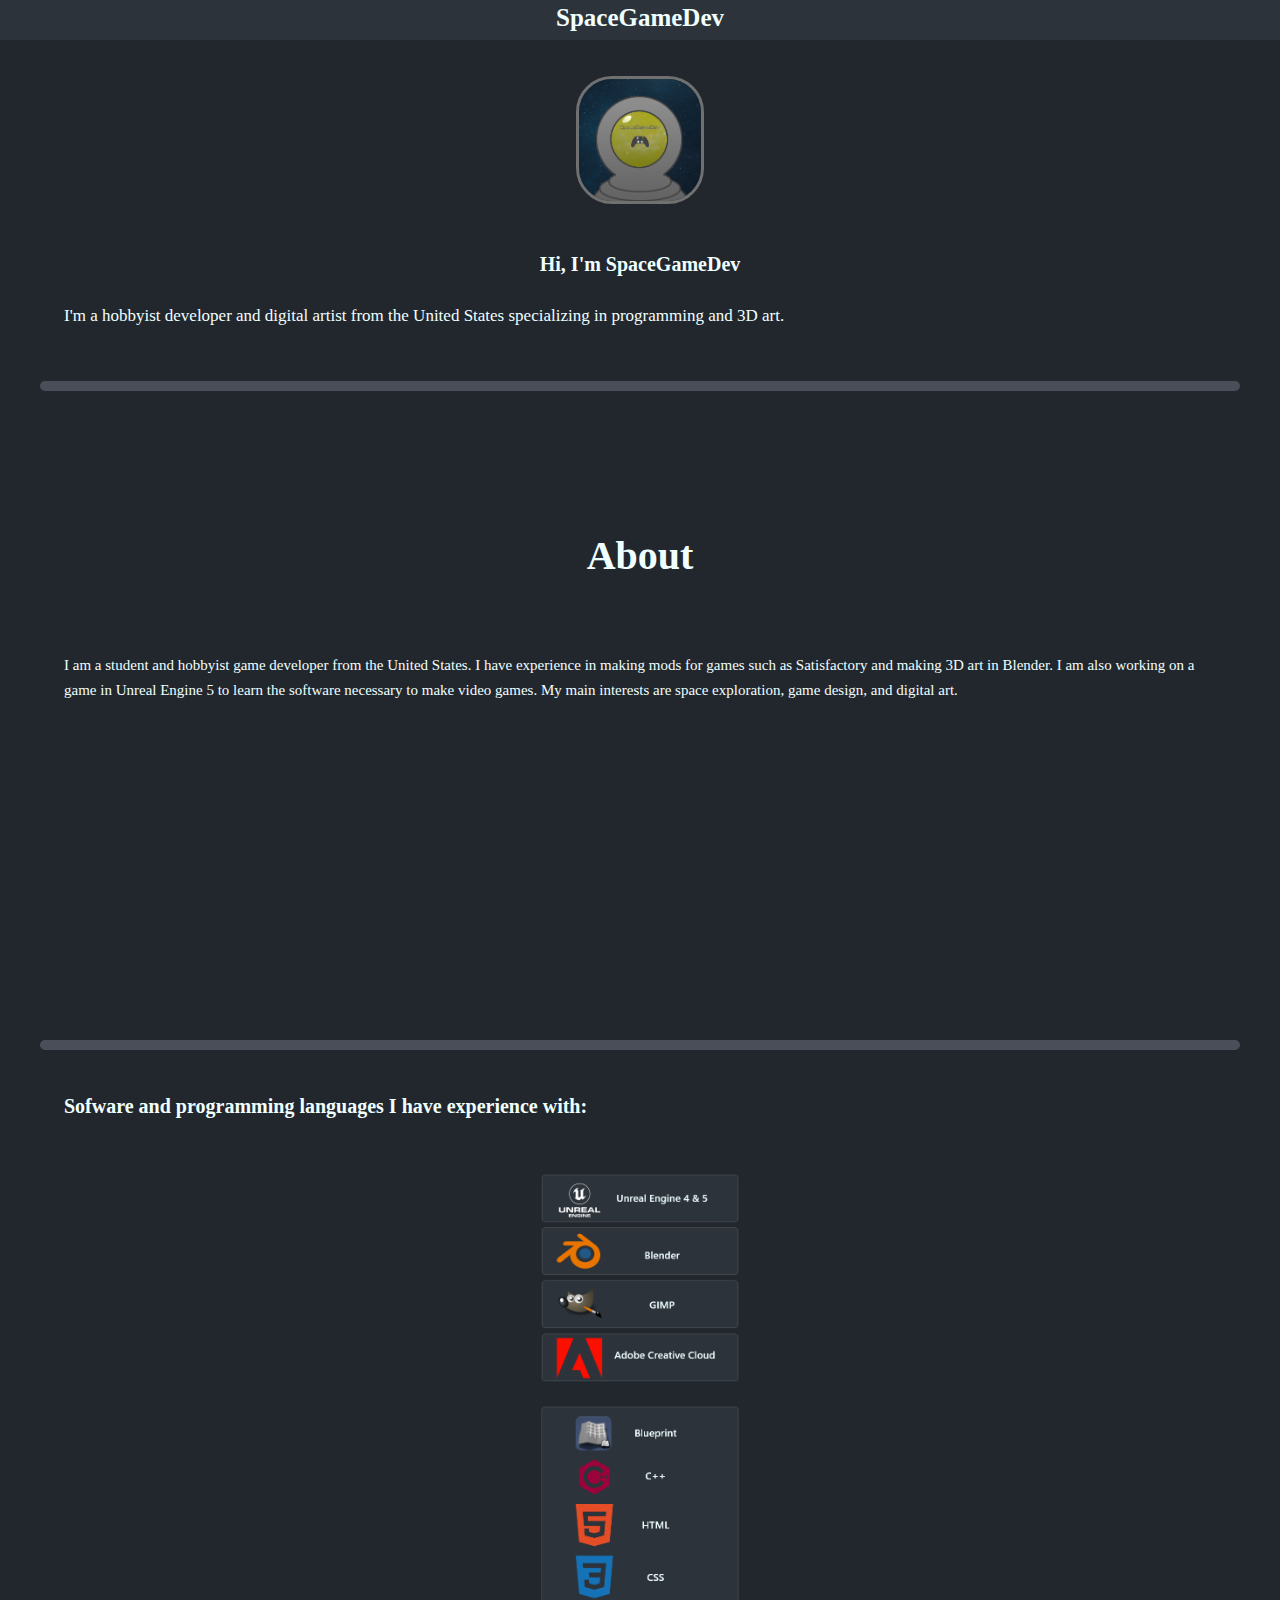
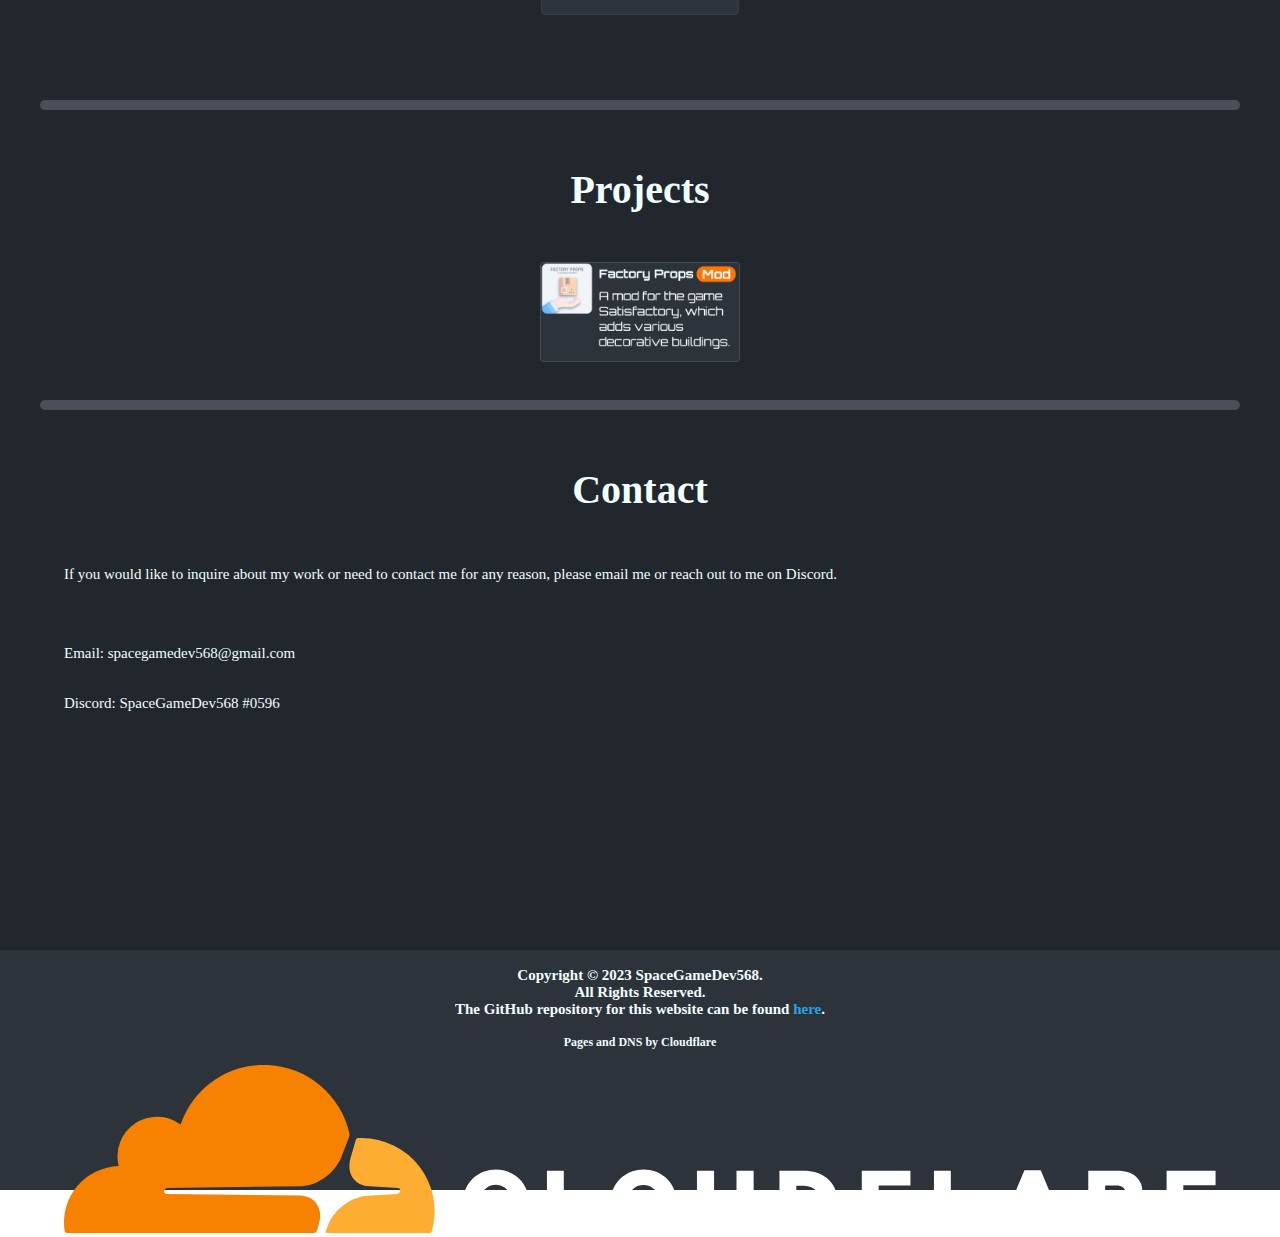
==== index.html @ a33e97d6 "Initial Deployment" ====
<!DOCTYPE html>
<html>
  <head>
  <!-- Change "url" to maintenance.html while site is down and back to home.html when done-->
  <meta http-equiv = "refresh" content = "0.01; url = home.html" />
  <title>SpaceGameDev's Website</title>
  <link rel="shortcut icon" type="image/ico" href="images\SGDProfileImageLightNew1Round.png"/>
  <link rel="stylesheet" href="css\style.css">
  <link rel="preconnect" href="https://fonts.googleapis.com">
  <link rel="preconnect" href="https://fonts.gstatic.com" crossorigin>
  <link href="https://fonts.googleapis.com/css2?family=Orbitron&display=swap" rel="stylesheet">
  </head>
  <body>
    <section class="content">
    <p>
      <br><br><br><br><br><br><br><br>
Loading...
    </p>
    </section>
    <!-- Cloudflare Web Analytics -->
    <script defer src='https://static.cloudflareinsights.com/beacon.min.js' data-cf-beacon='{"token": "c4eacadc596344a8b26ac4d782a9cba2"}'></script>
    <!-- End Cloudflare Web Analytics -->
    <script src="https://challenges.cloudflare.com/turnstile/v0/api.js" async defer></script>
  </body>
</html>
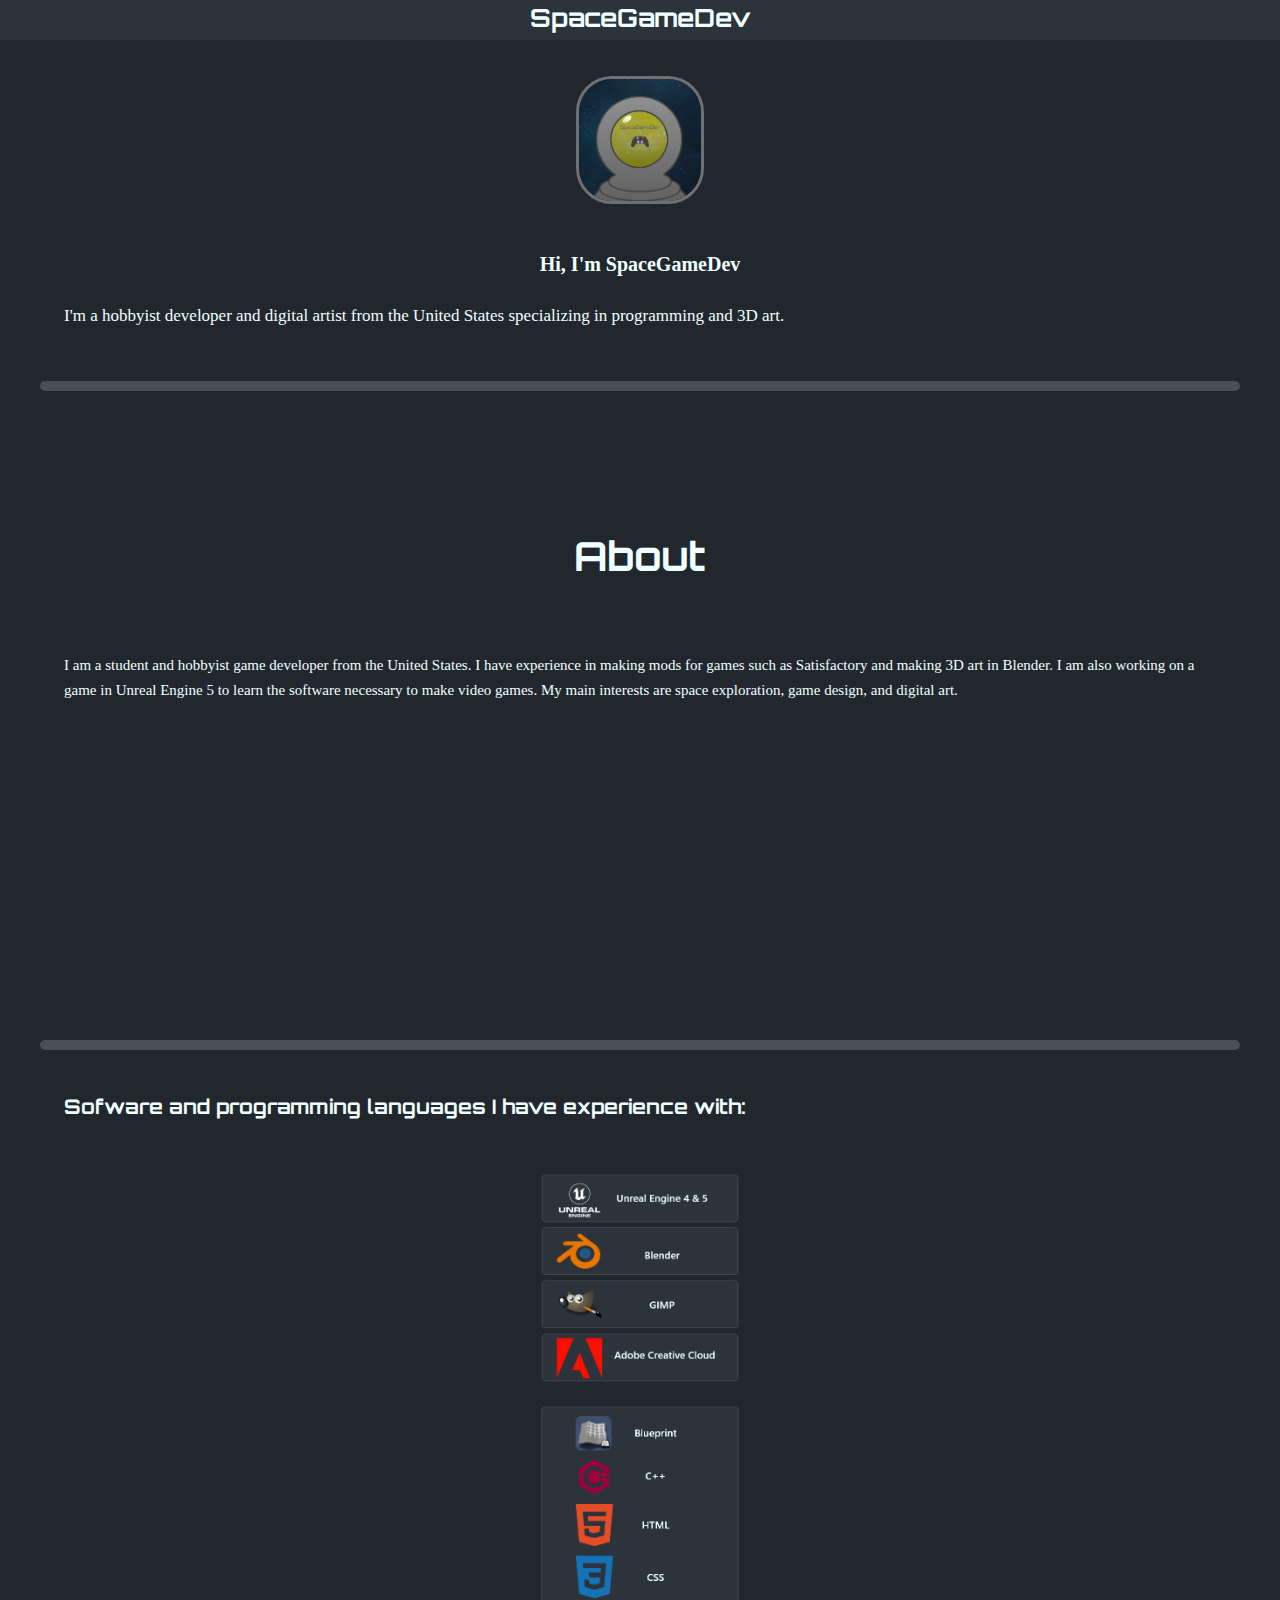
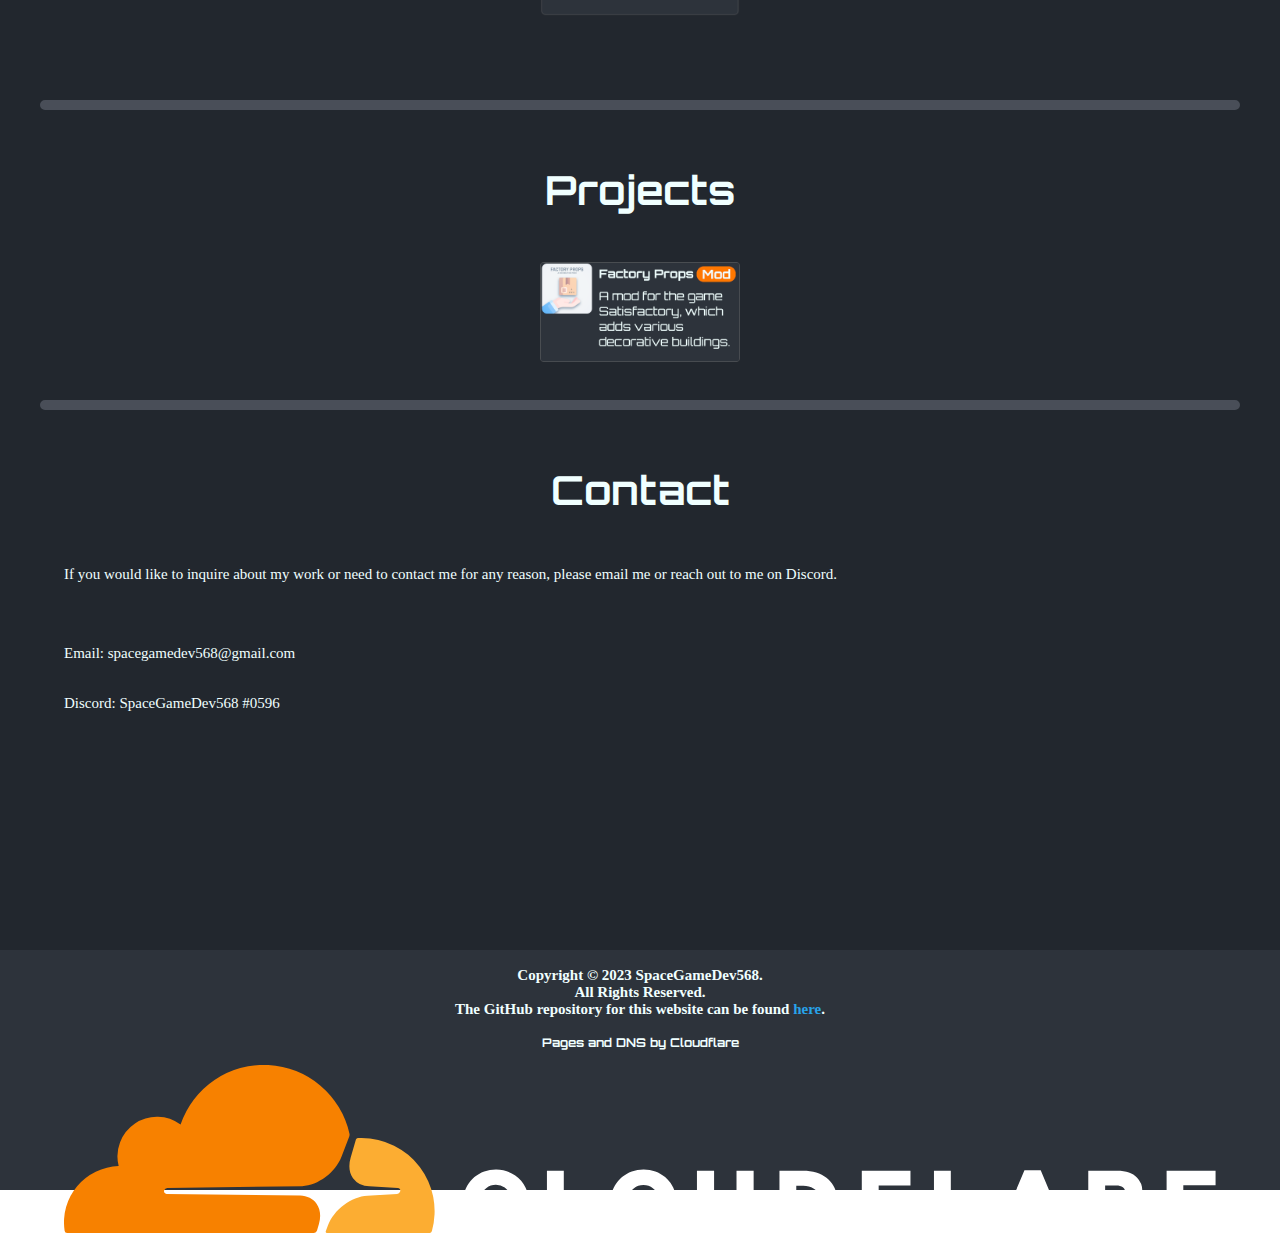
==== commit a0a66ee6: "Update index.html" ====
--- a/index.html
+++ b/index.html
@@ -17,9 +17,6 @@
 Loading...
     </p>
     </section>
-    <!-- Cloudflare Web Analytics -->
-    <script defer src='https://static.cloudflareinsights.com/beacon.min.js' data-cf-beacon='{"token": "c4eacadc596344a8b26ac4d782a9cba2"}'></script>
-    <!-- End Cloudflare Web Analytics -->
     <script src="https://challenges.cloudflare.com/turnstile/v0/api.js" async defer></script>
   </body>
 </html>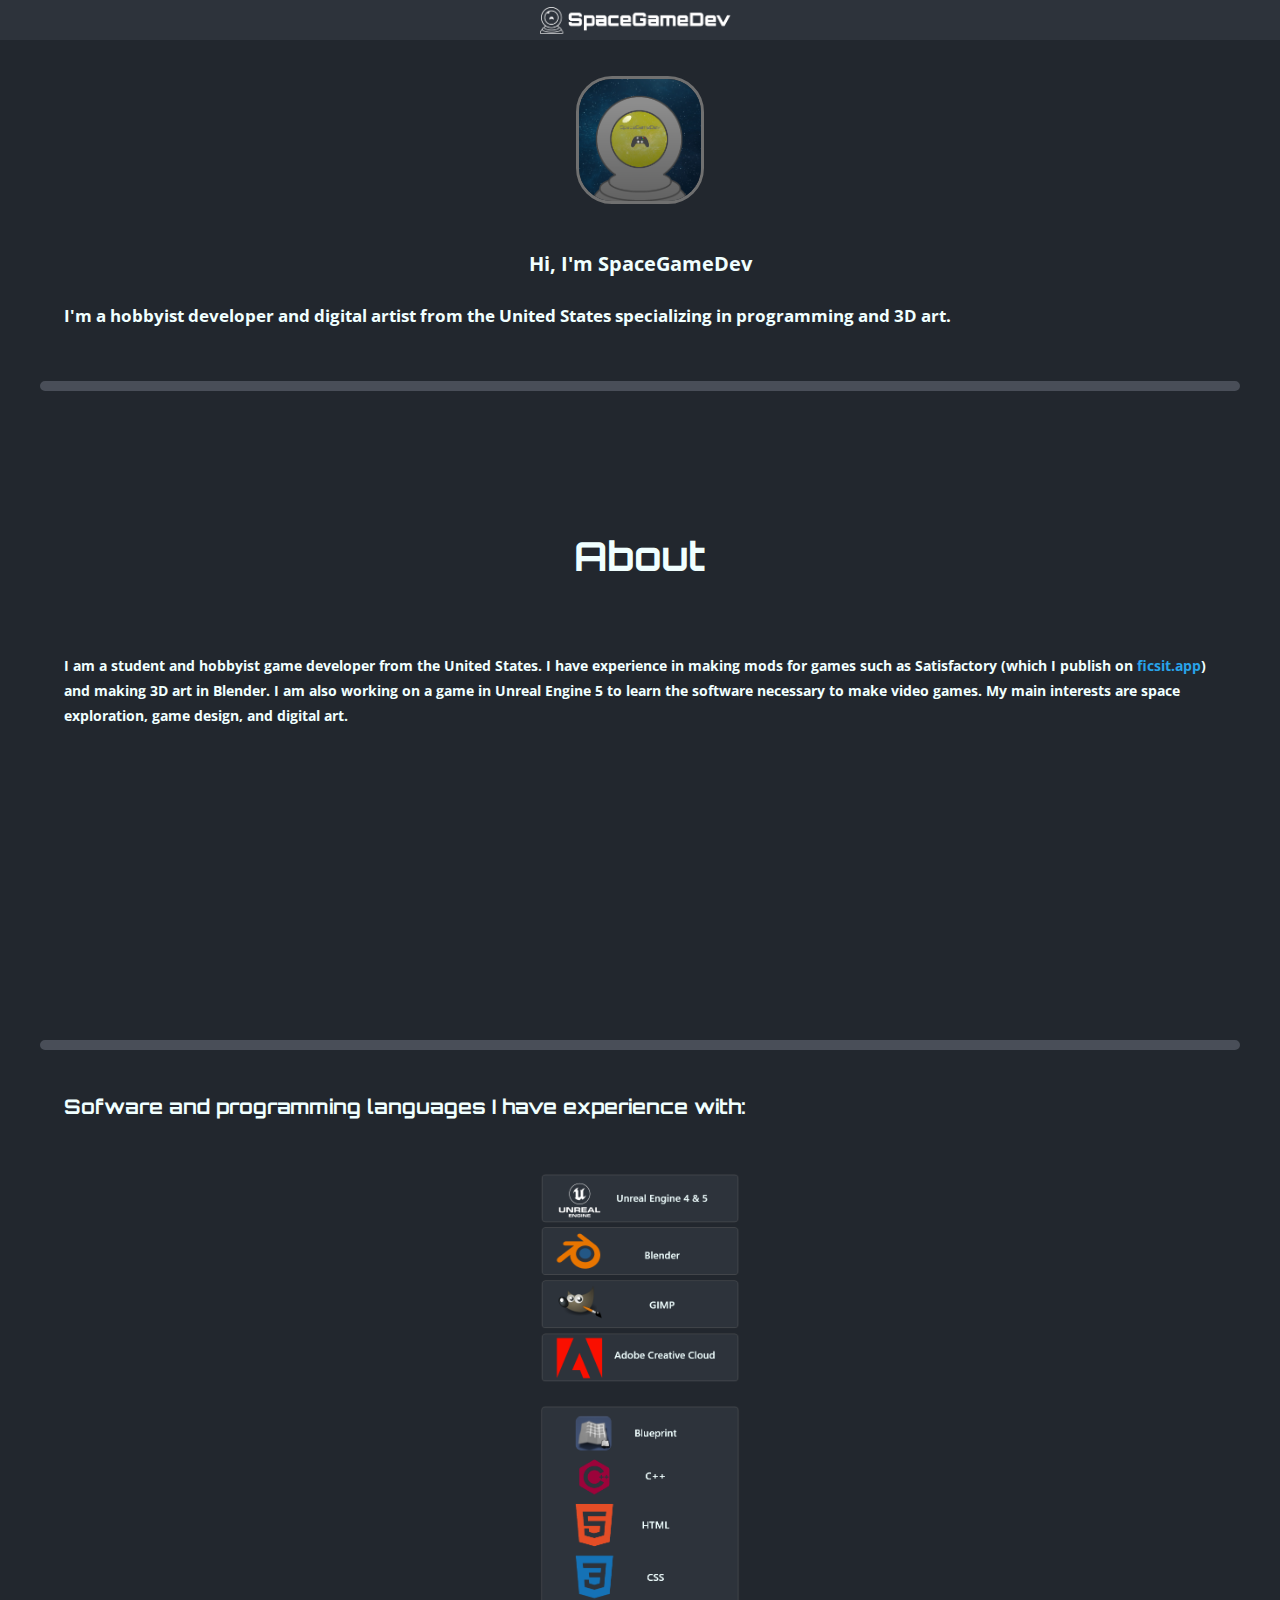
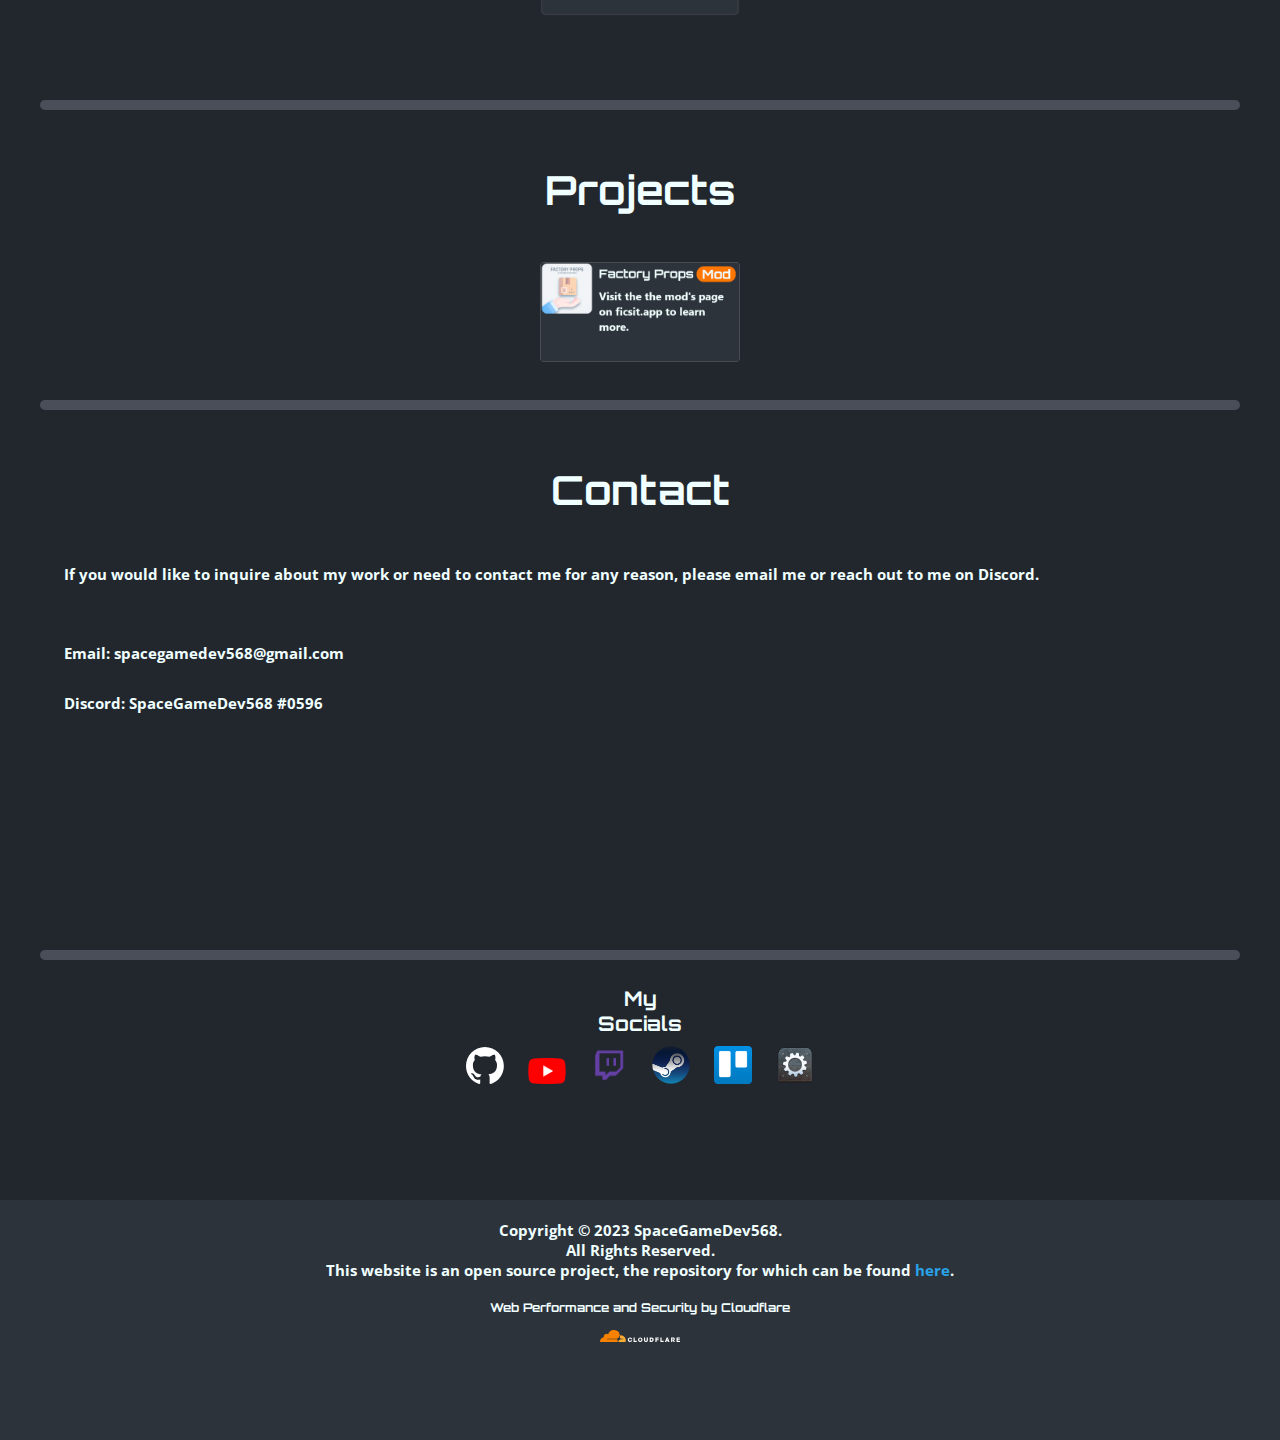
==== commit ab048a45: "Removed unnecessary pages" ====
--- a/index.html
+++ b/index.html
@@ -1,22 +1,163 @@
 <!DOCTYPE html>
 <html>
-  <head>
-  <!-- Change "url" to maintenance.html while site is down and back to home.html when done-->
-  <meta http-equiv = "refresh" content = "0.01; url = home.html" />
+
+<head>
+  <meta name="viewport" content="width=device-width, initial-scale=1.0">
   <title>SpaceGameDev's Website</title>
-  <link rel="shortcut icon" type="image/ico" href="images\SGDProfileImageLightNew1Round.png"/>
-  <link rel="stylesheet" href="css\style.css">
+  <link rel="shortcut icon" type="image/ico" href="images\sgdprofileimageround.png"/>
+  <link rel="stylesheet" href="css\home.css">
   <link rel="preconnect" href="https://fonts.googleapis.com">
   <link rel="preconnect" href="https://fonts.gstatic.com" crossorigin>
-  <link href="https://fonts.googleapis.com/css2?family=Orbitron&display=swap" rel="stylesheet">
+  <link href="https://fonts.googleapis.com/css2?family=Orbitron:wght@700&display=swap" rel="stylesheet">
   </head>
+
   <body>
-    <section class="content">
-    <p>
-      <br><br><br><br><br><br><br><br>
-Loading...
-    </p>
+    <!-- Detect device type and redirect to mobile site if on mobile -->
+    <script>
+
+      // Create a function for setting a variable value
+      function setscreensize_set() {
+        let url = "https://www.w3docs.com";
+        window.location.href = mobile.spacegamedev.com;
+      }
+
+      if (/Android|webOS|iPhone|iPad|iPod|BlackBerry|IEMobile|Opera Mini/i.test(navigator.userAgent)) {
+        setscreensize_set()
+      }
+    </script>
+    <!-- End detect device type detection -->
+
+    <!-- Start Header Section -->
+    <section class="header">
+      </div>
+      <div class="logo">
+        <br>
+        <img src="images/monochrome-logo-large.png" width="200px">
     </section>
-    <script src="https://challenges.cloudflare.com/turnstile/v0/api.js" async defer></script>
+
+    <!-- Start First Section -->
+    <section class="bio-short">
+      <br>
+      <br>
+      <img class="bio-short-logo" src="images\sgdprofileimageroundedcorners.png" width="128px">
+      <div class="intro01">
+        <p><br>
+          Hi, I'm SpaceGameDev
+        </p>
+      </div>
+
+      <div class="about01">
+        <p><br>
+          I'm a hobbyist developer and digital artist from the United States specializing in programming and 3D art.
+        </p>
+      </div><br><br><br>
+
+      <hr class="vert-border-medium01">
+    
+      
+    </section>
+    <!-- Start First Section -->
+
+    <!-- Start About Section -->
+    <section class="about-me">
+      <div class="about-me-header">
+        <p><br>
+          About
+        </p>
+      </div>
+      <div class="about-me-desc">
+        <p><br>
+            I am a student and hobbyist game developer from the United States. I have experience in making mods for games such as Satisfactory (which I publish on <a href="https://ficsit.app/user/5GqLMHyzA3myPG" style="color: #28a3e9">ficsit.app</a>) and making 3D art in Blender. I am also working on a game in Unreal Engine 5 to learn the software necessary to make video games. My main interests are space exploration, game design, and digital art.
+        </p>
+
+      </div>
+      
+    </section>
+    <!-- End About Section -->
+
+    <hr class="vert-border-medium01">
+
+    <!-- Start Apps Section -->
+    <section class="apps">
+      <br><br><br>
+      <p class="apps-header">
+      Sofware and programming languages I have experience with:
+      </p><br><br><br>
+      <center><img src="images\ui\appshalf1.png" width="200px"><br><br><img src="images\ui\appshalf2.png" width="200px"></center>
+    </section>
+    <!-- End Apps Section -->
+
+    <hr class="vert-border-medium01">
+
+    <!-- Start Projects Section-->
+    <section class="projects">
+      <br>
+      <p class="about-me-header">
+        Projects
+      </p>
+      <center><a href="https://ficsit.app/mod/Factory_Prop_Mod"><img src="images\ui\websitecardfprop.png" width="200px"></a></center>
+    </section>
+    <!-- End Projects Section -->
+
+    <hr class="vert-border-medium01">
+
+    <!-- Start Contact Section -->
+    <section class="contact">
+      <br>
+      <p class="about-me-header">
+          Contact
+      </p>
+      <p class="contact-desc">
+        If you would like to inquire about my work or need to contact me for any reason, please email me or reach out to me on Discord.
+      </p><br><br><br>
+      <p class="contact-info">
+        Email: spacegamedev568@gmail.com
+        <br><br>
+        Discord: SpaceGameDev568 #0596
+      </p>
+    </section>
+    <!-- End Contact Section -->
+    
+    <hr class="vert-border-medium01">
+
+    <!-- Start Social Links Section -->
+
+    <section class="socials">
+      <br><br>
+      <p class="socials-header">
+          My<br>Socials
+      </p>
+      <center>
+      <a href="https://github.com/SpaceGameDev568"><img src="images\logos\githublogo.svg" title="GitHub" class="social-icon"></a>
+      <a href="https://youtube.com/@spacegamedev"><img src="images\logos\youtubelogo.png" title="Youtube" class="social-icon"></a>
+      <a href="https://www.twitch.tv/spacegamedev568"><img src="images\logos\twitchlogo.png" title="Twitch" class="social-icon"></a>
+      <!-- Disabled <a href="https://twitter.com/SpaceGameDev568"><img src="images\logos\twitterlogo.svg" title="Twitter" class="social-icon"></a> -->
+      <a href="https://steamcommunity.com/id/spacegamedev/"><img src="images\logos\steamlogo.png" title="Steam Profile" class="social-icon"></a>
+      <a href="https://trello.com/u/spacegamedev568/activity"><img src="images\logos\trellologo.png" title="Trello" class="social-icon"></a>
+      <a href="https://ficsit.app/user/5GqLMHyzA3myPG"><img src="images\logos\smrlogo.webp" title="Satisfactory Mod Repository" class="social-icon"></a>
+      </center>
+    </section>
+
+    <!-- End Social Links Section -->
+
+    <!-- Start Footer Section -->
+    <section class="footer">
+      <div class="footertext1">
+        <br>
+        <p>
+           Copyright © 2023 SpaceGameDev568.<br> All Rights Reserved.<br> This website is an open source project, the repository for which can be found <a href="https://github.com/SpaceGameDev568/spacegamedev.com" style="color:#28a3e9">here</a>.
+        </p>
+        <br>
+      </div>
+      <div class="cf-attrib">
+        <p class="cf-attrib-text">
+            Web Performance and Security by Cloudflare
+        </p>
+        <br>
+        <a href="https://pages.cloudflare.com"><img src="images\logos\cloudflarelogo.svg" class="cf-logo-bottom"></a>
+      </div>
+    </section>
+    <!-- End Footer Section -->
   </body>
+
 </html>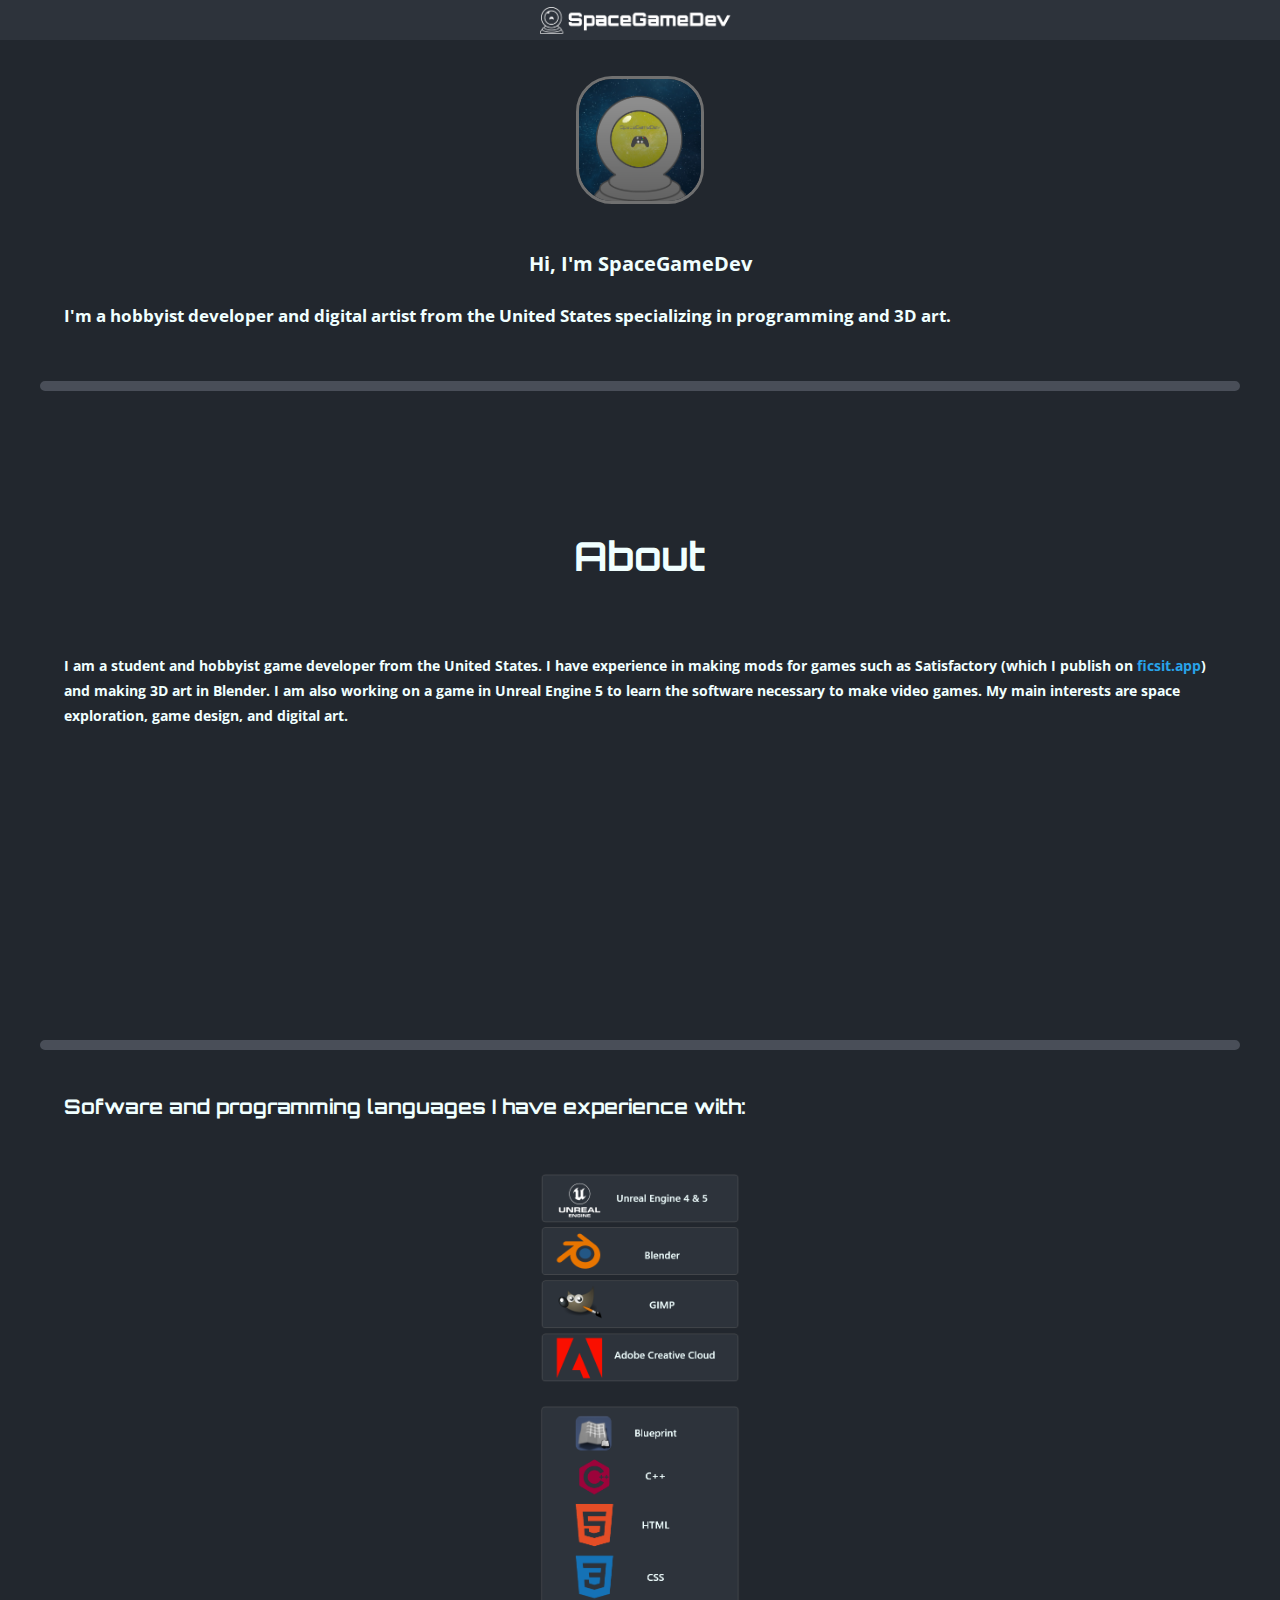
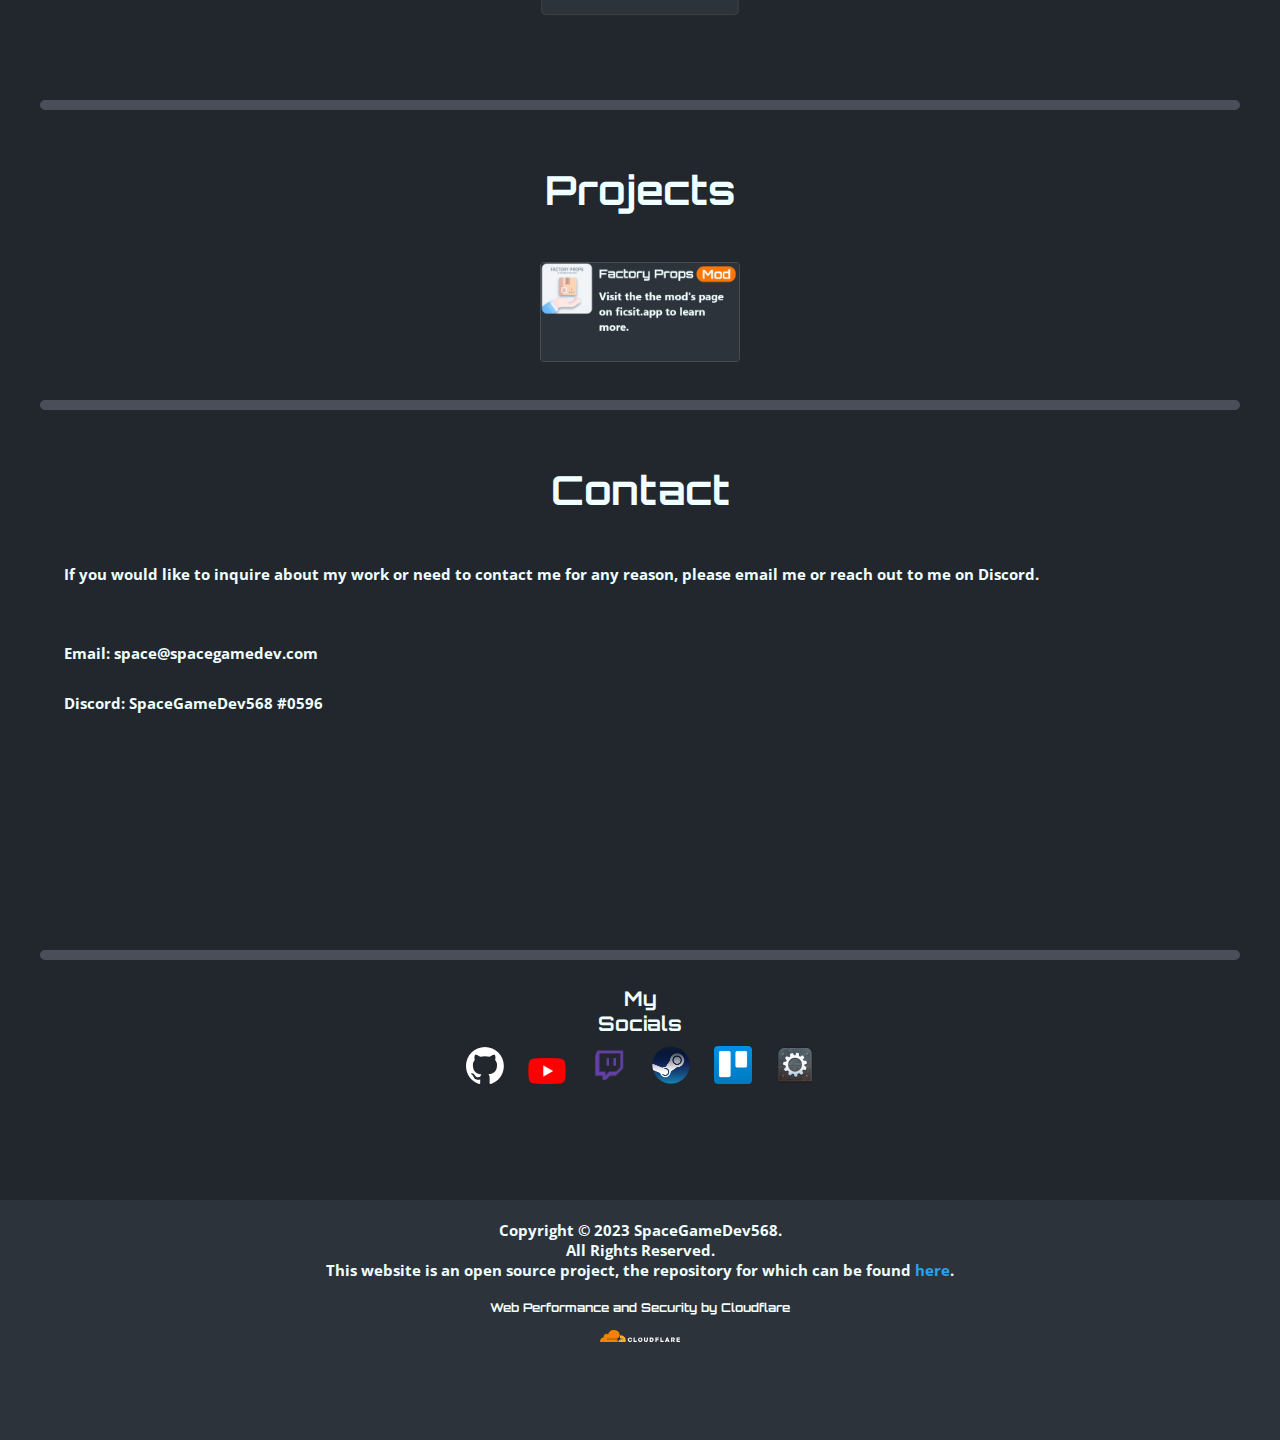
==== commit 6e59a588: "Updated contact info" ====
--- a/index.html
+++ b/index.html
@@ -111,7 +111,7 @@
         If you would like to inquire about my work or need to contact me for any reason, please email me or reach out to me on Discord.
       </p><br><br><br>
       <p class="contact-info">
-        Email: spacegamedev568@gmail.com
+        Email: space@spacegamedev.com
         <br><br>
         Discord: SpaceGameDev568 #0596
       </p>
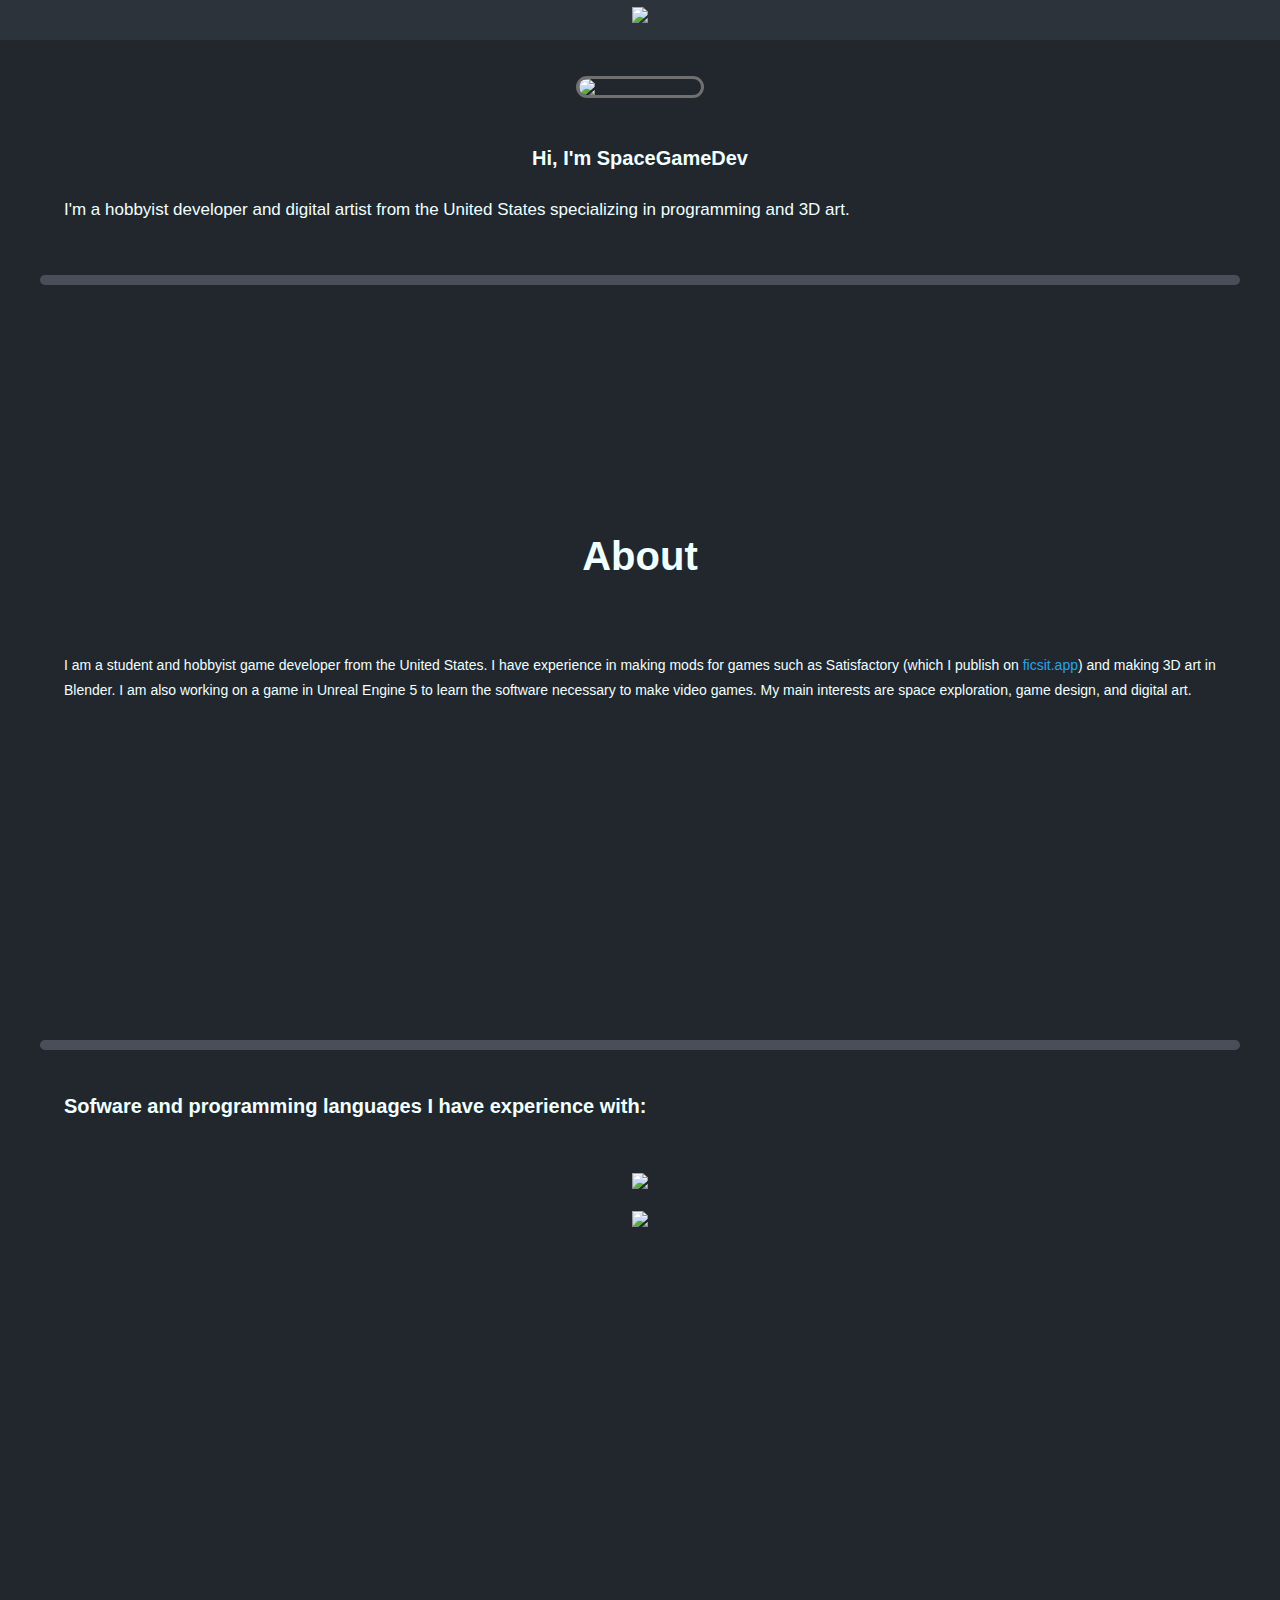
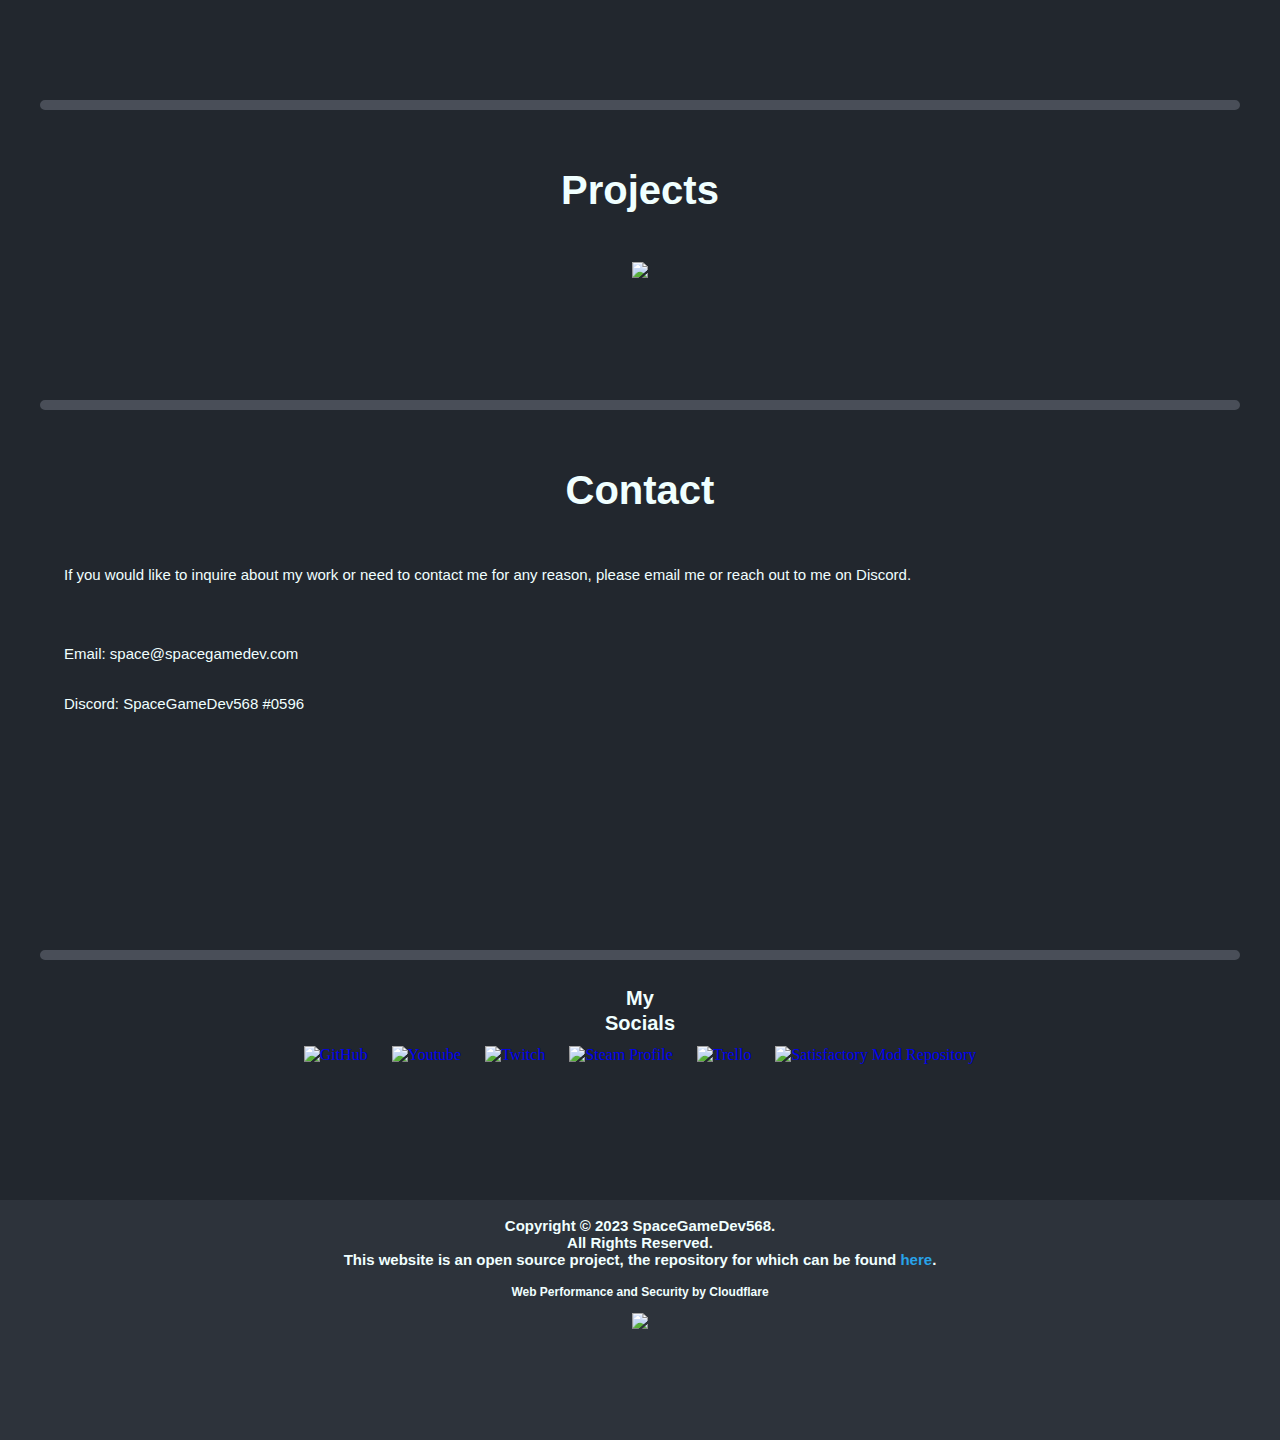
==== commit c998b35c: "Updated links to use asset server" ====
--- a/index.html
+++ b/index.html
@@ -4,15 +4,19 @@
 <head>
   <meta name="viewport" content="width=device-width, initial-scale=1.0">
   <title>SpaceGameDev's Website</title>
-  <link rel="shortcut icon" type="image/ico" href="images\sgdprofileimageround.png"/>
-  <link rel="stylesheet" href="css\home.css">
-  <link rel="preconnect" href="https://fonts.googleapis.com">
+  <link rel="shortcut icon" type="image/ico" href="https://assets.spacegamedev.com/images\sgd-logo-round.png"/>
+  <link rel="stylesheet" href="css\style.css">
+  <link rel="preconnect" href="https://assets.spacegamedev.com"/>
+  <link rel="preconnect" href="https://services.spacegamedev.com"/>
+  <!--<link rel="preconnect" href="https://fonts.googleapis.com">
   <link rel="preconnect" href="https://fonts.gstatic.com" crossorigin>
-  <link href="https://fonts.googleapis.com/css2?family=Orbitron:wght@700&display=swap" rel="stylesheet">
+  <link href="https://fonts.googleapis.com/css2?family=Orbitron:wght@700&display=swap" rel="stylesheet">-->
   </head>
 
   <body>
     <!-- Detect device type and redirect to mobile site if on mobile -->
+
+    <!-- Not necessary since we are already on the mobile site
     <script>
 
       // Create a function for setting a variable value
@@ -25,6 +29,7 @@
         setscreensize_set()
       }
     </script>
+    -->
     <!-- End detect device type detection -->
 
     <!-- Start Header Section -->
@@ -32,14 +37,14 @@
       </div>
       <div class="logo">
         <br>
-        <img src="images/monochrome-logo-large.png" width="200px">
+        <img src="https://assets.spacegamedev.com/images/monochrome-logo-large.png" width="200px">
     </section>
 
     <!-- Start First Section -->
     <section class="bio-short">
       <br>
       <br>
-      <img class="bio-short-logo" src="images\sgdprofileimageroundedcorners.png" width="128px">
+      <img class="bio-short-logo" src="https://assets.spacegamedev.com/images\sgd-logo-roundedcorners.png" width="128px">
       <div class="intro01">
         <p><br>
           Hi, I'm SpaceGameDev
@@ -83,7 +88,7 @@
       <p class="apps-header">
       Sofware and programming languages I have experience with:
       </p><br><br><br>
-      <center><img src="images\ui\appshalf1.png" width="200px"><br><br><img src="images\ui\appshalf2.png" width="200px"></center>
+      <center><img src="https://assets.spacegamedev.com/images\ui\appshalf1.png" width="200px"><br><br><img src="https://assets.spacegamedev.com/images\ui\appshalf2.png" width="200px"></center>
     </section>
     <!-- End Apps Section -->
 
@@ -95,7 +100,7 @@
       <p class="about-me-header">
         Projects
       </p>
-      <center><a href="https://ficsit.app/mod/Factory_Prop_Mod"><img src="images\ui\websitecardfprop.png" width="200px"></a></center>
+      <center><a href="https://ficsit.app/mod/Factory_Prop_Mod"><img src="https://assets.spacegamedev.com/images\ui\websitecardfprop.png" width="200px"></a></center>
     </section>
     <!-- End Projects Section -->
 
@@ -128,13 +133,13 @@
           My<br>Socials
       </p>
       <center>
-      <a href="https://github.com/SpaceGameDev568"><img src="images\logos\githublogo.svg" title="GitHub" class="social-icon"></a>
-      <a href="https://youtube.com/@spacegamedev"><img src="images\logos\youtubelogo.png" title="Youtube" class="social-icon"></a>
-      <a href="https://www.twitch.tv/spacegamedev568"><img src="images\logos\twitchlogo.png" title="Twitch" class="social-icon"></a>
-      <!-- Disabled <a href="https://twitter.com/SpaceGameDev568"><img src="images\logos\twitterlogo.svg" title="Twitter" class="social-icon"></a> -->
-      <a href="https://steamcommunity.com/id/spacegamedev/"><img src="images\logos\steamlogo.png" title="Steam Profile" class="social-icon"></a>
-      <a href="https://trello.com/u/spacegamedev568/activity"><img src="images\logos\trellologo.png" title="Trello" class="social-icon"></a>
-      <a href="https://ficsit.app/user/5GqLMHyzA3myPG"><img src="images\logos\smrlogo.webp" title="Satisfactory Mod Repository" class="social-icon"></a>
+      <a href="https://github.com/SpaceGameDev568"><img src="https://assets.spacegamedev.com/images\logos\githublogo.svg" title="GitHub" class="social-icon"></a>
+      <a href="https://youtube.com/@spacegamedev"><img src="https://assets.spacegamedev.com/images\logos\youtubelogo.png" title="Youtube" class="social-icon"></a>
+      <a href="https://www.twitch.tv/spacegamedev568"><img src="https://assets.spacegamedev.com/images\logos\twitchlogo.png" title="Twitch" class="social-icon"></a>
+      <!-- Disabled <a href="https://twitter.com/SpaceGameDev568"><img src="https://assets.spacegamedev.com/images\logos\twitterlogo.svg" title="Twitter" class="social-icon"></a> -->
+      <a href="https://steamcommunity.com/id/spacegamedev/"><img src="https://assets.spacegamedev.com/images\logos\steamlogo.png" title="Steam Profile" class="social-icon"></a>
+      <a href="https://trello.com/u/spacegamedev568/activity"><img src="https://assets.spacegamedev.com/images\logos\trellologo.png" title="Trello" class="social-icon"></a>
+      <a href="https://ficsit.app/user/5GqLMHyzA3myPG"><img src="https://assets.spacegamedev.com/images\logos\smrlogo.webp" title="Satisfactory Mod Repository" class="social-icon"></a>
       </center>
     </section>
 
@@ -154,7 +159,7 @@
             Web Performance and Security by Cloudflare
         </p>
         <br>
-        <a href="https://pages.cloudflare.com"><img src="images\logos\cloudflarelogo.svg" class="cf-logo-bottom"></a>
+        <a href="https://pages.cloudflare.com"><img src="https://assets.spacegamedev.com/images\logos\cloudflarelogo.svg" class="cf-logo-bottom"></a>
       </div>
     </section>
     <!-- End Footer Section -->
